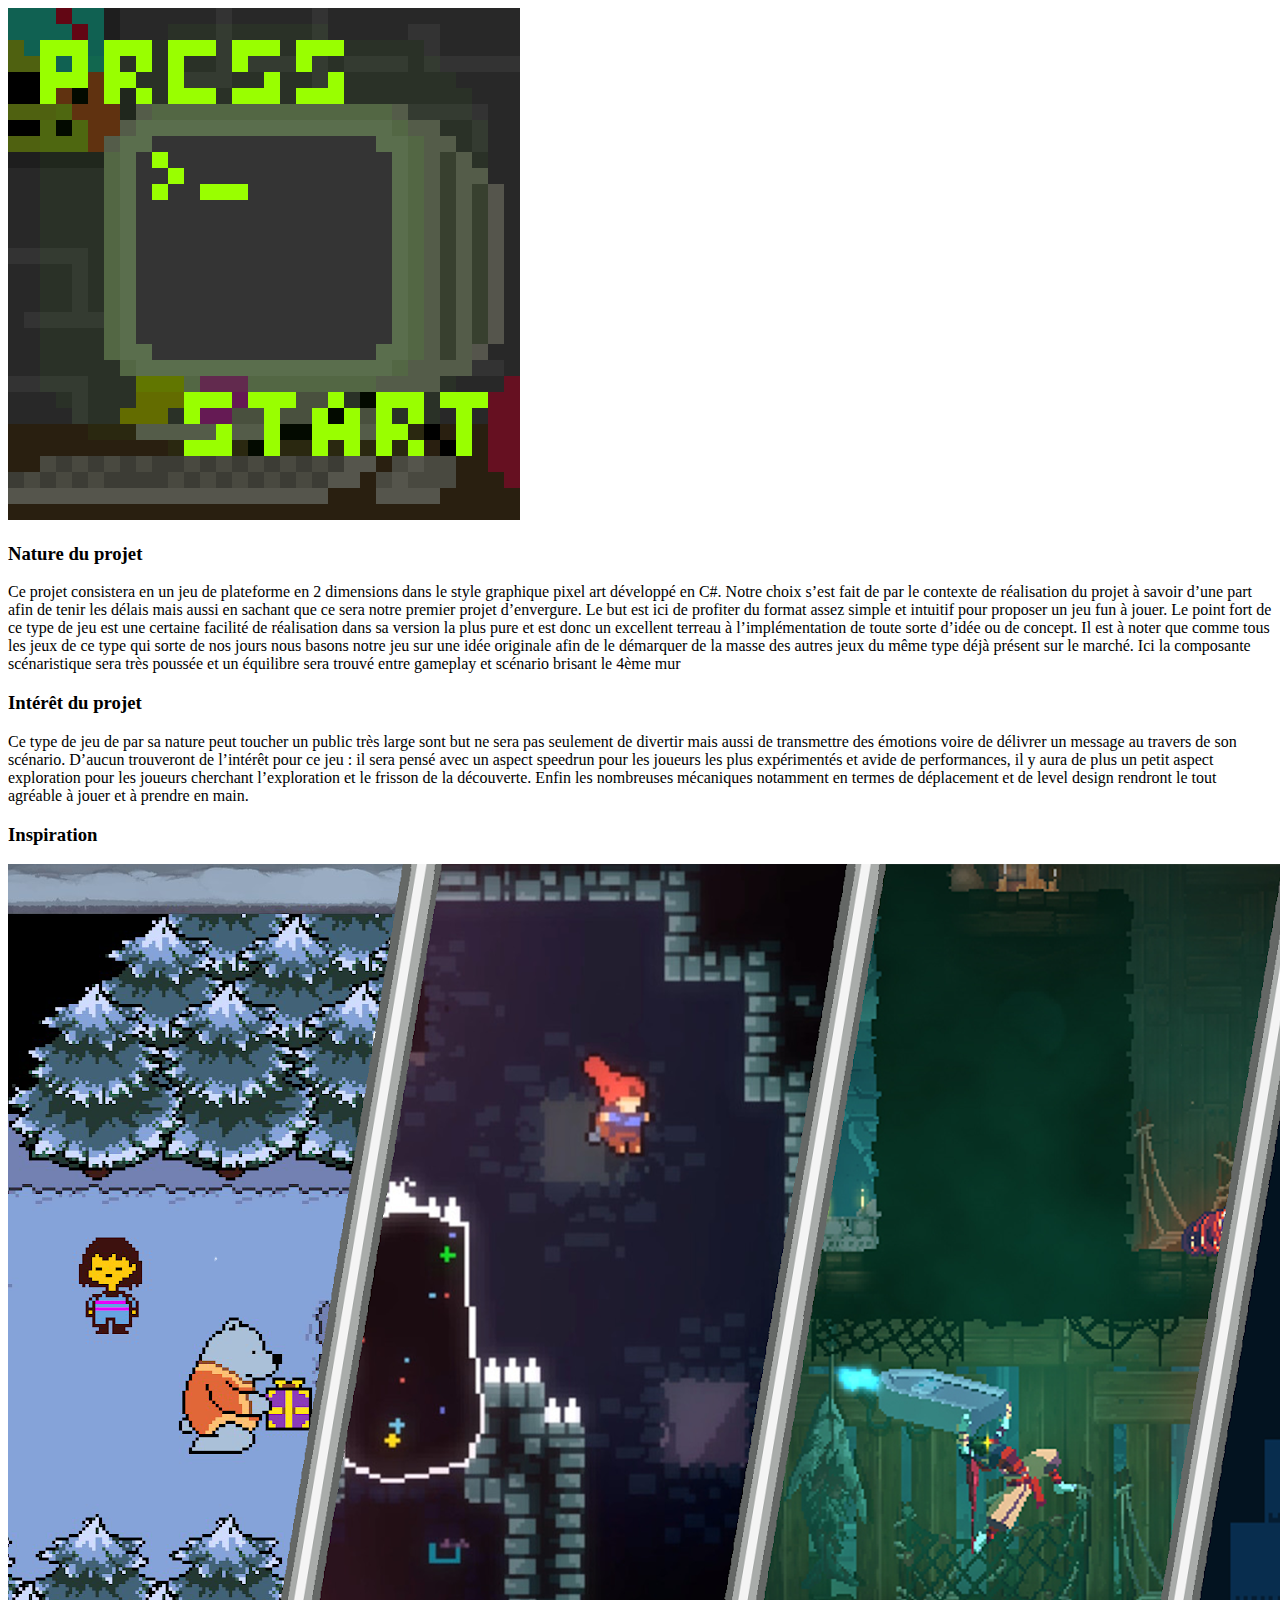
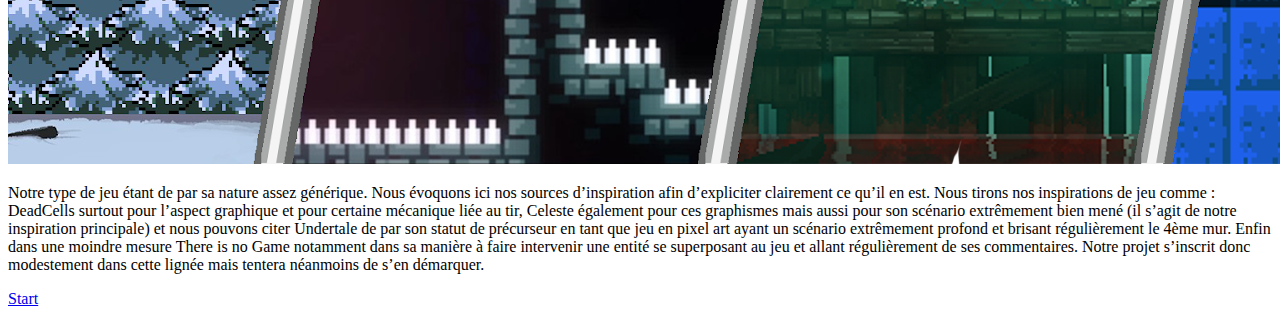
==== Site Web/index.html @ cbbb0dc5 "Update and rename FirstScreen.html to index.html" ====
<!DOCTYPE html>
<html>
    <head>
        <meta charset="utf-8"/>
        <link rel="stylesheet" href="StudentsMakeGames.github.io/First Screen.css">
        <title>Press Start</title>
    </head>

    <body>
            <img class="logo" src="images/logo.png"/>
            <h3 class="title">Nature du projet</h3>
            <p>Ce projet consistera en un jeu de plateforme en 2 dimensions dans le style graphique pixel 
                art développé en C#. Notre choix s’est fait de par le contexte de réalisation du projet à savoir 
                d’une part afin de tenir les délais mais aussi en sachant que ce sera notre premier projet 
                d’envergure. Le but est ici de profiter du format assez simple et intuitif pour proposer un jeu 
                fun à jouer. Le point fort de ce type de jeu est une certaine facilité de réalisation dans sa version 
                la plus pure et est donc un excellent terreau à l’implémentation de toute sorte d’idée ou de 
                concept. Il est à noter que comme tous les jeux de ce type qui sorte de nos jours nous basons 
                notre jeu sur une idée originale afin de le démarquer de la masse des autres jeux du même type 
                déjà présent sur le marché. Ici la composante scénaristique sera très poussée et un équilibre 
                sera trouvé entre gameplay et scénario brisant le 4ème mur</p>
            
            <h3 class="title">Intérêt du projet</h3>
            <p>
                Ce type de jeu de par sa nature peut toucher un public très large sont but ne sera pas seulement 
                de divertir mais aussi de transmettre des émotions voire de délivrer un message au travers de 
                son scénario. D’aucun trouveront de l’intérêt pour ce jeu : il sera pensé avec un aspect speedrun
                pour les joueurs les plus expérimentés et avide de performances, il y aura de plus un petit aspect 
                exploration pour les joueurs cherchant l’exploration et le frisson de la découverte. Enfin les 
                nombreuses mécaniques notamment en termes de déplacement et de level design rendront le 
                tout agréable à jouer et à prendre en main.
            </p>
            <h3 class="title">Inspiration</h3>
            <img class="inspi" src="images/inspiration.png">
            <p>Notre type de jeu étant de par sa nature assez générique. Nous évoquons ici nos sources 
                d’inspiration afin d’expliciter clairement ce qu’il en est. Nous tirons nos inspirations de jeu 
                comme : DeadCells surtout pour l’aspect graphique et pour certaine mécanique liée au tir, 
                Celeste également pour ces graphismes mais aussi pour son scénario extrêmement bien mené 
                (il s’agit de notre inspiration principale) et nous pouvons citer Undertale de par son statut de 
                précurseur en tant que jeu en pixel art ayant un scénario extrêmement profond et brisant 
                régulièrement le 4ème mur. Enfin dans une moindre mesure There is no Game notamment dans 
                sa manière à faire intervenir une entité se superposant au jeu et allant régulièrement de ses 
                commentaires. Notre projet s’inscrit donc modestement dans cette lignée mais tentera 
                néanmoins de s’en démarquer.</p>
            <a class="startbutton" href="TitleScreen.html">Start</a>
    </body>
</html>
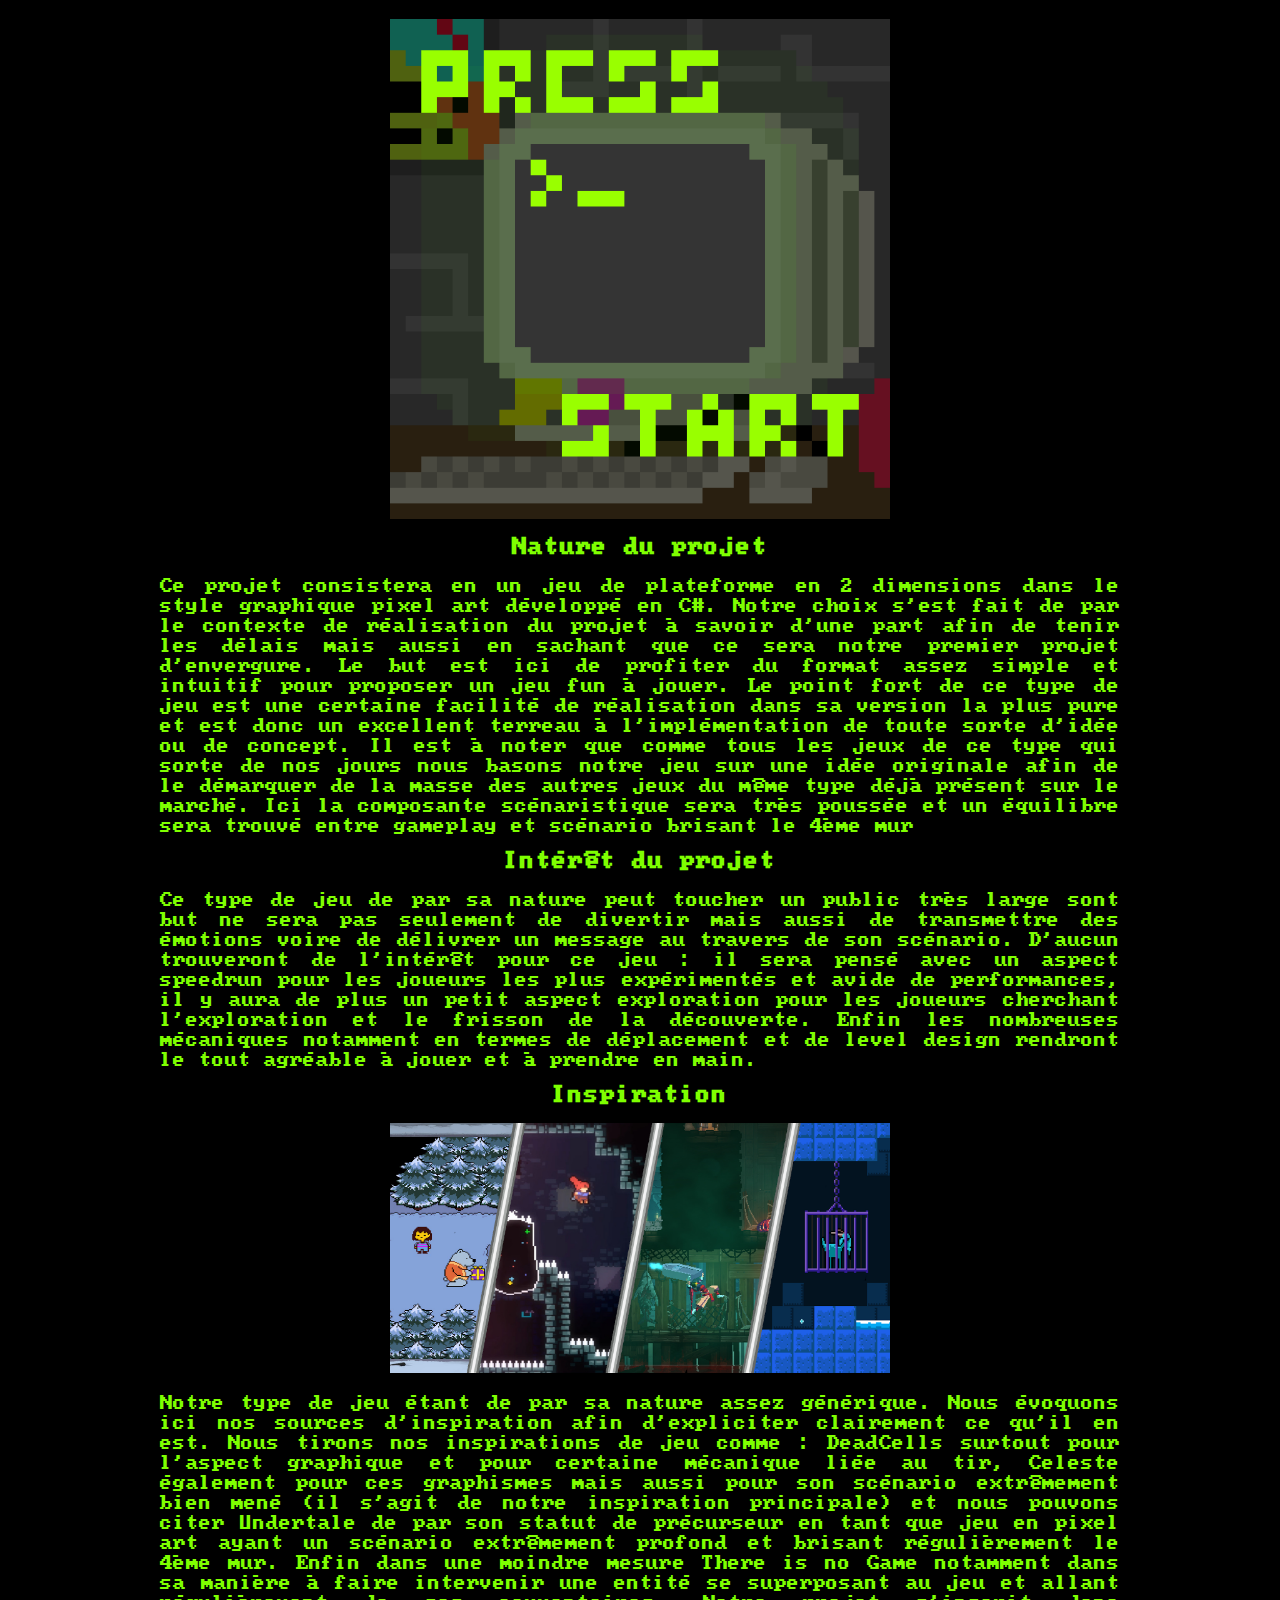
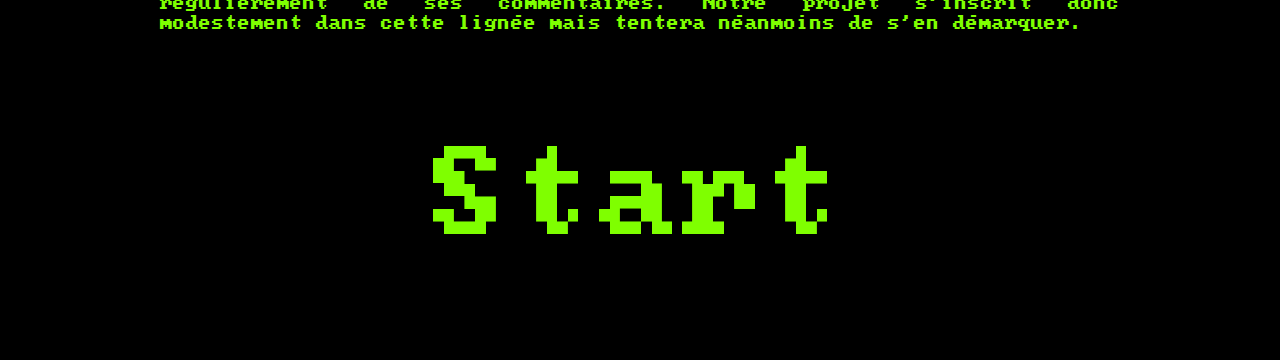
==== commit dd12b286: "Update index.html" ====
--- a/Site Web/index.html
+++ b/Site Web/index.html
@@ -2,7 +2,7 @@
 <html>
     <head>
         <meta charset="utf-8"/>
-        <link rel="stylesheet" href="StudentsMakeGames.github.io/First Screen.css">
+        <link rel="stylesheet" href="First Screen.css">
         <title>Press Start</title>
     </head>
 
--- a/Site Web/First Screen.css
+++ b/Site Web/First Screen.css
@@ -0,0 +1,74 @@
+@font-face {
+    font-family: 'GameOver';
+    /*src: url('fonts/game_over.ttf');*/
+    src: url('ACPLUS_IBM_BIOS.TTF');
+    /*src: url('C:\\Users\\Asus\\Documents\\EPITA\\Projet S2\\Site Web\\fonts\\');*/
+}
+
+p
+{
+    line-height: 20px;
+    margin-top: 20px;
+    text-align: justify;
+    font-family: 'GameOver';
+}
+
+.titlebar
+{
+    margin-top: 0%;
+    width: 100%;
+}
+
+.title
+{
+    margin: auto;
+    text-align: center;
+}
+
+.inspi
+{
+    margin-top: 0.5cm;
+    margin-left: auto;
+    margin-right: auto;
+    display: block;
+    width:500px;
+    height: 250px;
+    text-align: center;
+}
+
+.logo
+{
+    margin-top: 0.5cm;
+    margin-bottom: 0.5cm;
+    margin-left: auto;
+    margin-right: auto;
+    display: block;
+    width:500px;
+    height: 500px;
+    /*text-align: center;*/
+}
+
+.startbutton
+{
+    font-size: 100px;
+    display: block;
+    text-align: center;
+    color: chartreuse;
+    text-decoration: none;
+    margin-top: 3cm;
+    margin-bottom: 3cm;
+}
+
+.startbutton:hover
+{
+    background-color: aliceblue;
+}
+
+body
+{
+    margin: auto;
+    width: 75%;
+    background-color: black;
+    font-family: 'GameOver';
+    color: chartreuse;
+}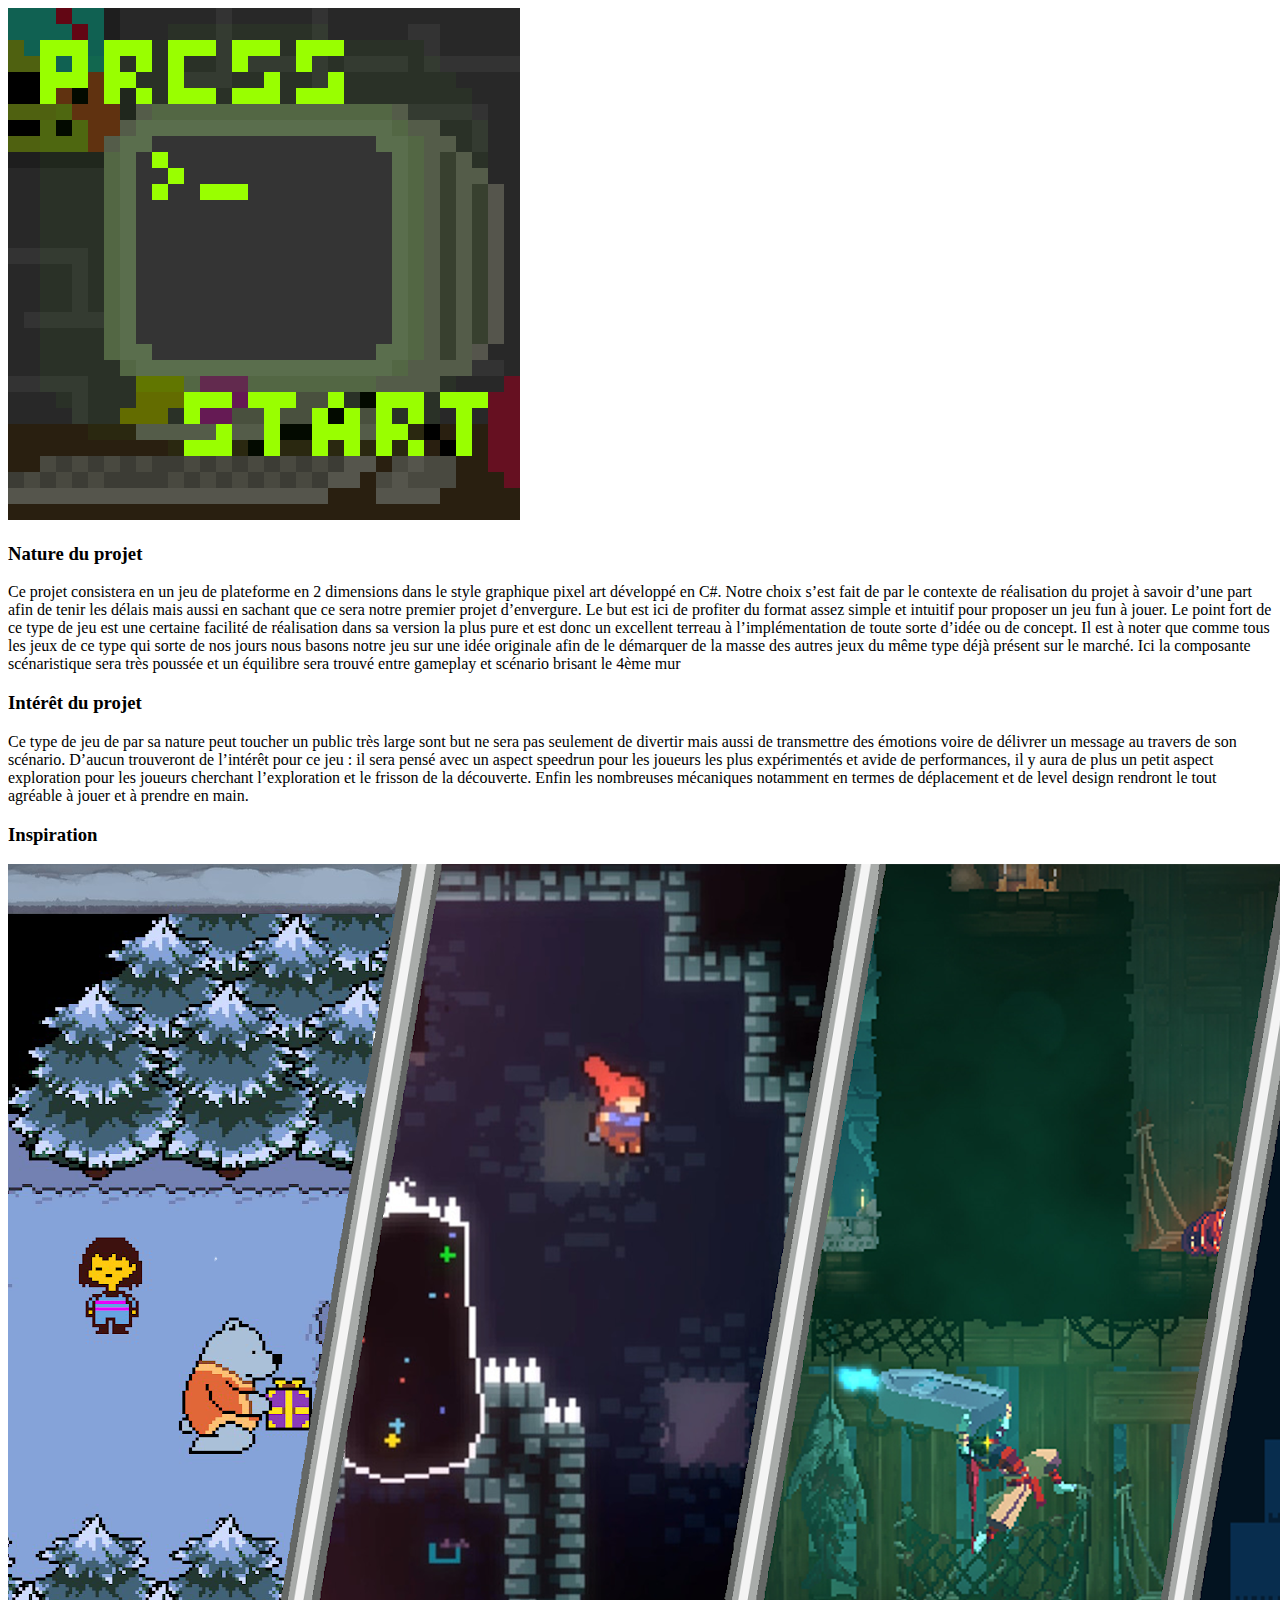
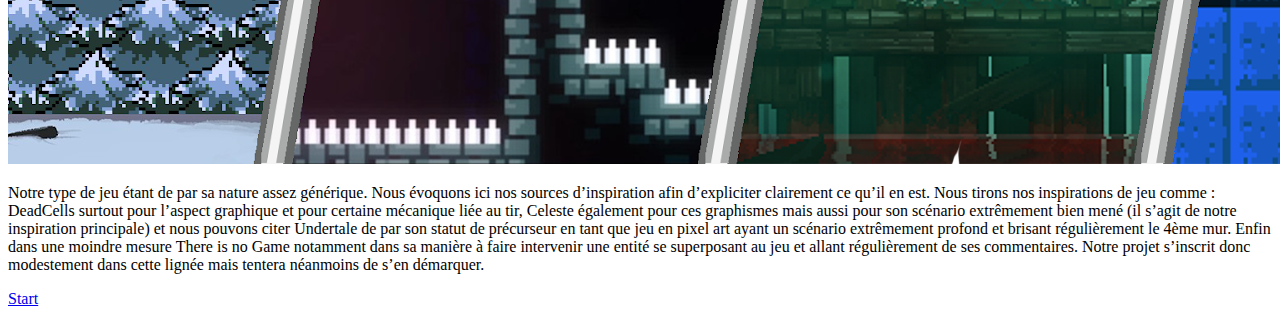
==== commit 9f369bcd: "Update index.html" ====
--- a/Site Web/index.html
+++ b/Site Web/index.html
@@ -2,7 +2,7 @@
 <html>
     <head>
         <meta charset="utf-8"/>
-        <link rel="stylesheet" href="First Screen.css">
+        <link rel="stylesheet" href="StudentsMakeGames.github.io/First Screen.css">
         <title>Press Start</title>
     </head>
 
